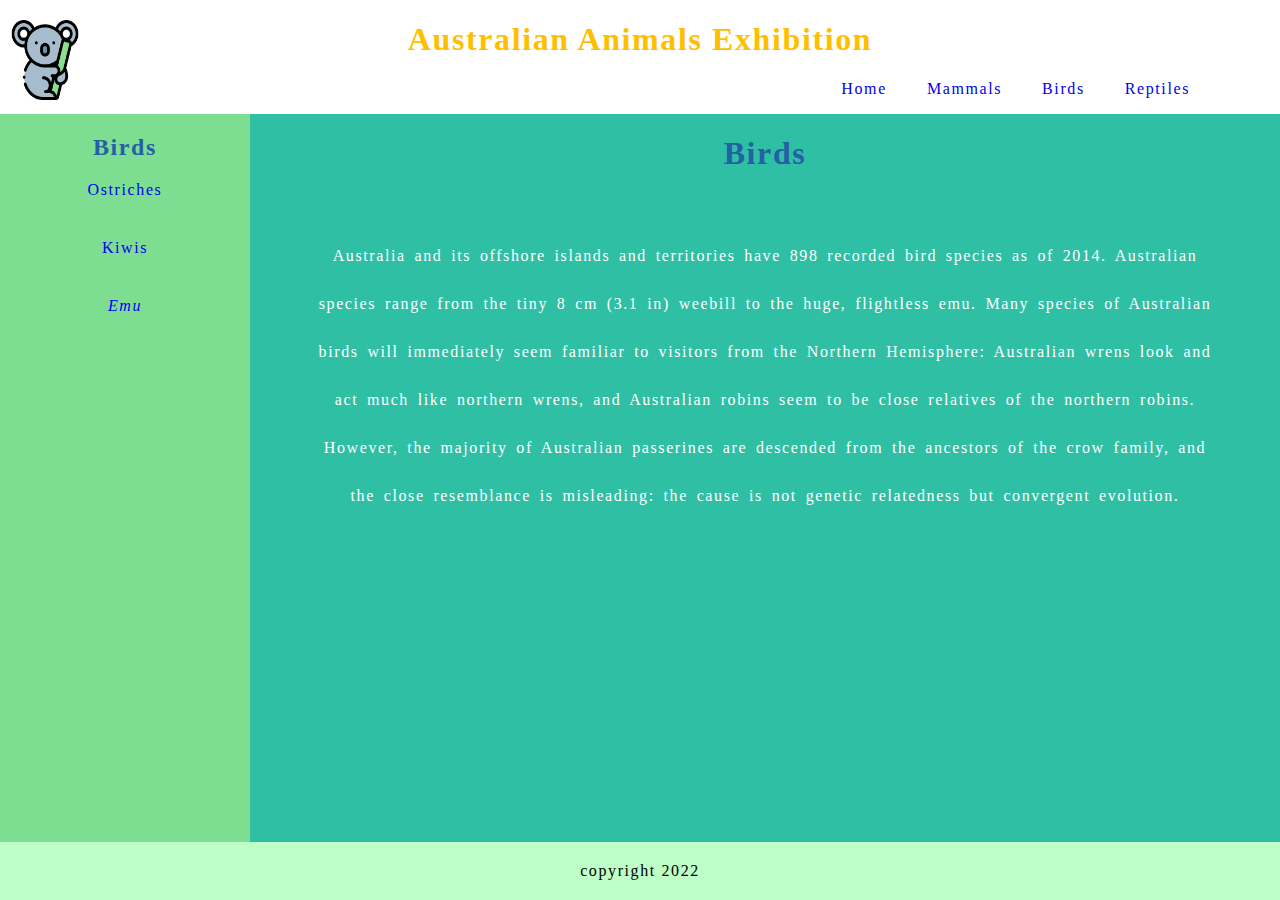
==== html/birdspage.html @ dd1ef37d "first commit" ====
<!DOCTYPE html>
<html lang="en">
<head>
    <meta charset="UTF-8">
    <meta http-equiv="X-UA-Compatible" content="IE=edge">
    <meta name="viewport" content="width=device-width, initial-scale=1.0">
    <link rel= "stylesheet" href="../styles/index.css">
    <script src="./js/index.js"></script>
    <title>Birds</title>
</head>
<body>
    <header>
        <h1>Australian Animals Exhibition</h1>
        <img src="../image/koala.png" alt="logo" height="80px" width="70px">
        <menu>
            <a href="../index.html">Home</a>
            <a href="../html/mammalspage.html">Mammals</a>
            <a href="../html/birdspage.html">Birds</a>
            <a href="../html/reptilespage.html">Reptiles</a>
        </menu>
    </header>
    <section>
        <div class="side-bar">
            <div>
                <h2>Birds</h2>
                <ul>
                    <li><a href="#">Ostriches</a></li>
                    <li><a href="#">Kiwis</a></li>
                    <i><a href="#">Emu</a></i>
                </ul>
            </div>
        </div>
        <main class="main-content">
            <div>
                <h1>Birds</h1>
                <p>Australia and its offshore islands and territories have 898 recorded bird species as of 2014.
                    Australian species range from the tiny 8 cm (3.1 in) weebill to the huge, flightless emu. Many species of Australian 
                    birds will immediately seem familiar to visitors from the Northern Hemisphere: Australian wrens look and act much like 
                    northern wrens, and Australian robins seem to be close relatives of the northern robins. However, the majority of Australian 
                    passerines are descended from the ancestors of the crow family, and the close resemblance is misleading: the cause is not genetic 
                    relatedness but convergent evolution.</p>
            </div>
        </main>
    </section>
    <footer>
        <span>copyright 2022</span>
    </footer>
</body>
</html>
---- styles/index.css ----
html {
    height: 100vh;
}

* {
    box-sizing: border-box;
}

body {
    height: 100%;
    margin: 0;
    display: flex;
    flex-direction: column;
    letter-spacing: 0.1rem;
    text-align: center;
}

header {
    background-color: #fff;
    color: #FFBF00;
}

menu {
    display: flex;
    justify-content: end;
    margin-right: 50px;
}

a {
    margin-right: 40px;
    text-decoration: none;
}

section {
    display: flex;
    flex-grow: 1;
    flex-direction: row;
    background-color: #7DDE92;
}

ul {
    list-style: none;
}

ul li {
    margin-bottom: 40px;
}

.main-content {
    flex:1;
    background-color: #2EBFA5;
    color: #2660A4;
}

p {
    color: #fff;
    line-height: 3rem;
    margin: 60px;
    word-spacing: 0.2rem;

}

.side-bar {
    width: 250px;
    color: #2660A4;
}
img{
    position: absolute;
    left:0%;
    margin-top: -60px;
    margin-left: 10px;
}

footer {
    background-color: #BEFFC7;
    padding: 20px;
}
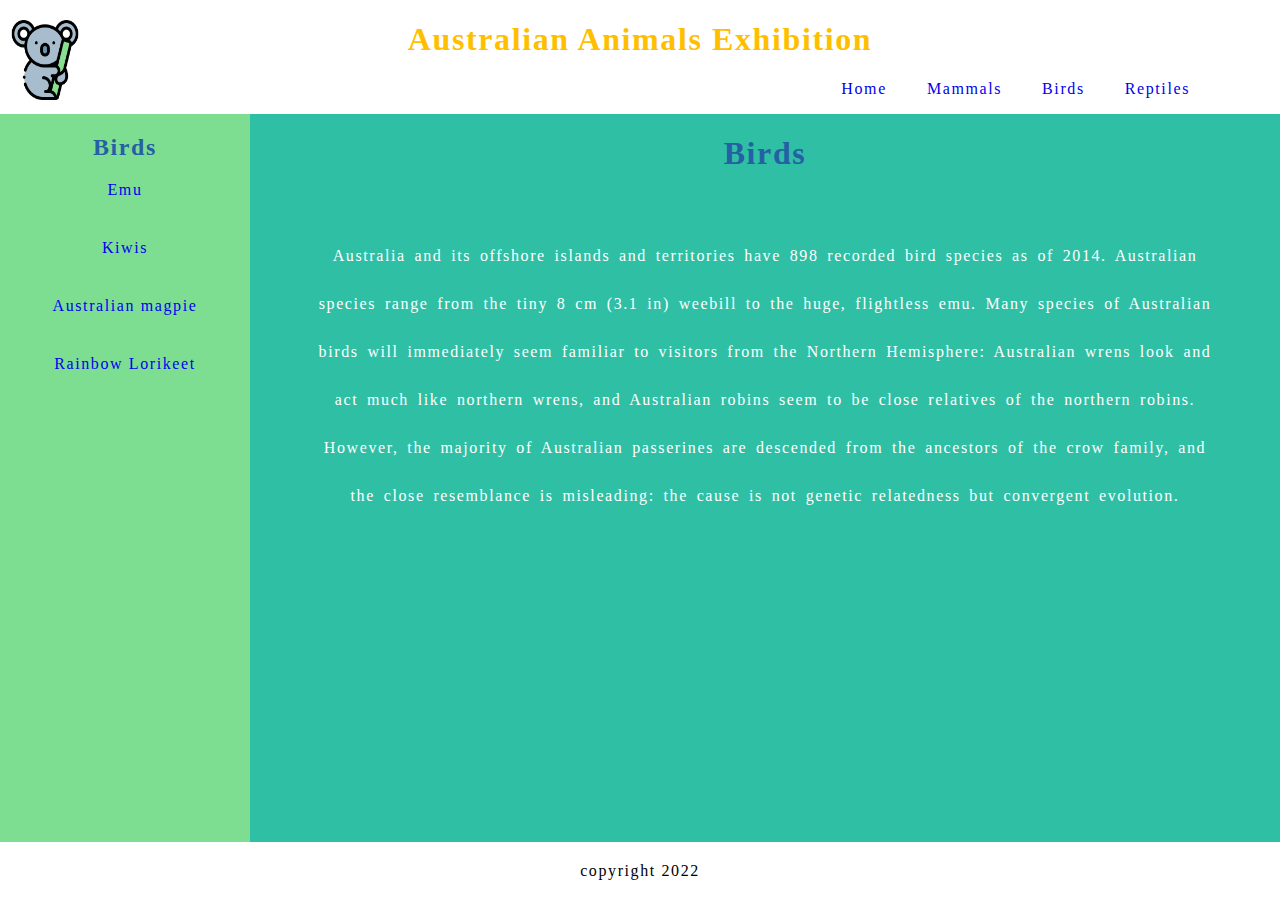
==== commit b87d8891: "individual page added" ====
--- a/html/birdspage.html
+++ b/html/birdspage.html
@@ -24,9 +24,10 @@
             <div>
                 <h2>Birds</h2>
                 <ul>
-                    <li><a href="#">Ostriches</a></li>
+                    <li><a href="#">Emu</a></li>
                     <li><a href="#">Kiwis</a></li>
-                    <i><a href="#">Emu</a></i>
+                    <li><a href="#">Australian magpie</a></li>
+                    <li><a href="#">Rainbow Lorikeet</a></li>
                 </ul>
             </div>
         </div>
--- a/styles/index.css
+++ b/styles/index.css
@@ -72,6 +72,6 @@
 }
 
 footer {
-    background-color: #BEFFC7;
+    background-color: #fff;
     padding: 20px;
 }